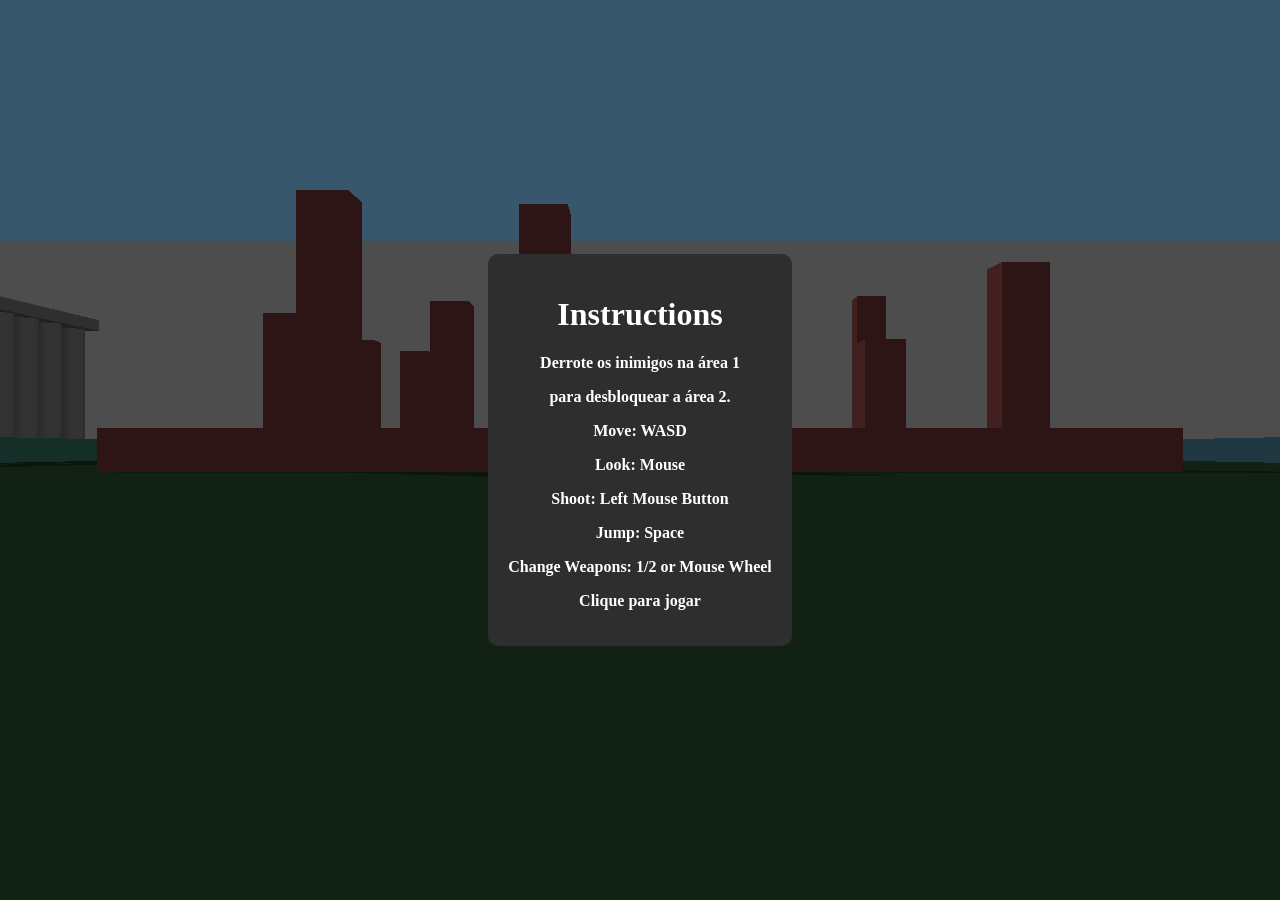
==== T2/index.html @ 1ff4a10f "Muda as coisas de lugar" ====
<!DOCTYPE html>
<html>
  <head>
    <title>Meu FPS</title>
    <meta name="viewport" content="width=device-width, initial-scale=1" />
    <link rel="stylesheet" type="text/css" href="./styles/main.css" />
    <script type="importmap">
      { "imports": { "three": "../../build/three.module.js" } }
    </script>
  </head>
  <body>
    <div id="blocker">
      <div id="instructions">
        <h1>Instructions</h1>
        <p>Derrote os inimigos na área 1</p>
        <p>para desbloquear a área 2.</p>
        <p>Move: WASD</p>
        <p>Look: Mouse</p>
        <p>Shoot: Left Mouse Button</p>
        <p>Jump: Space</p>
        <p>Change Weapons: 1/2 or Mouse Wheel</p>
        <p>Clique para jogar</p>
      </div>    
    </div>
    <div id="temporary-messages-container"></div>    
    <div id="webgl-output"></div>
    <div id="mira"></div>
    <script type="module" src="main.js"></script>
  </body>
</html>
---- T2/styles/main.css ----
#blocker {
    position: fixed;
    top: 0;
    left: 0;
    width: 100%;
    height: 100%;
    background-color: rgba(0, 0, 0, 0.5); 
    display: flex;
    justify-content: center;
    align-items: center;
    z-index: 1000; 
  }
  #instructions {
    background-color: rgb(46, 46, 46); 
    color: white;
    font-weight: bold;
    padding: 20px; 
    border-radius: 10px; 
    text-align: center; 
  }
  #instructions:hover {
    background-color: rgb(0, 0, 0); 
    cursor: pointer;
  }


#mira {
  position: fixed;
  top: 50%;
  left: 50%;
  width: 5px; 
  height: 5px; 
  background-color: rgb(255, 255, 255); 
  border-radius: 50%; 
  transform: translate(-50%, -50%); 
  z-index: 1001; 
  pointer-events: none; 
  display: none;
}

body, html {
  margin: 0;
  padding: 0;
  overflow: hidden;
  width: 100vw;
  height: 100vh;
}

canvas {
  display: block;
  position: fixed;
  top: 0; left: 0;
  width: 100vw;
  height: 100vh;
  pointer-events: none; /* se não quiser capturar eventos no canvas */
}

#temporary-messages-container {
  position: fixed;
  top: 20%;
  left: 0;
  width: 100%;
  display: flex;
  flex-direction: column;
  align-items: center;
  z-index: 102;
  pointer-events: none;
}

.temporary-message {
  background-color: rgba(0, 0, 0, 0.7);
  color: white;
  padding: 12px 24px;
  border-radius: 5px;
  margin-bottom: 10px;
  font-family: Arial, sans-serif;
  font-size: 16px;
  text-align: center;
  animation: messageFade 3s forwards;
}

@keyframes messageFade {
  0% {
    opacity: 0;
    transform: translateY(-20px);
  }
  10% {
    opacity: 1;
    transform: translateY(0);
  }
  90% {
    opacity: 1;
    transform: translateY(0);
  }
  100% {
    opacity: 0;
    transform: translateY(-20px);
  }
}
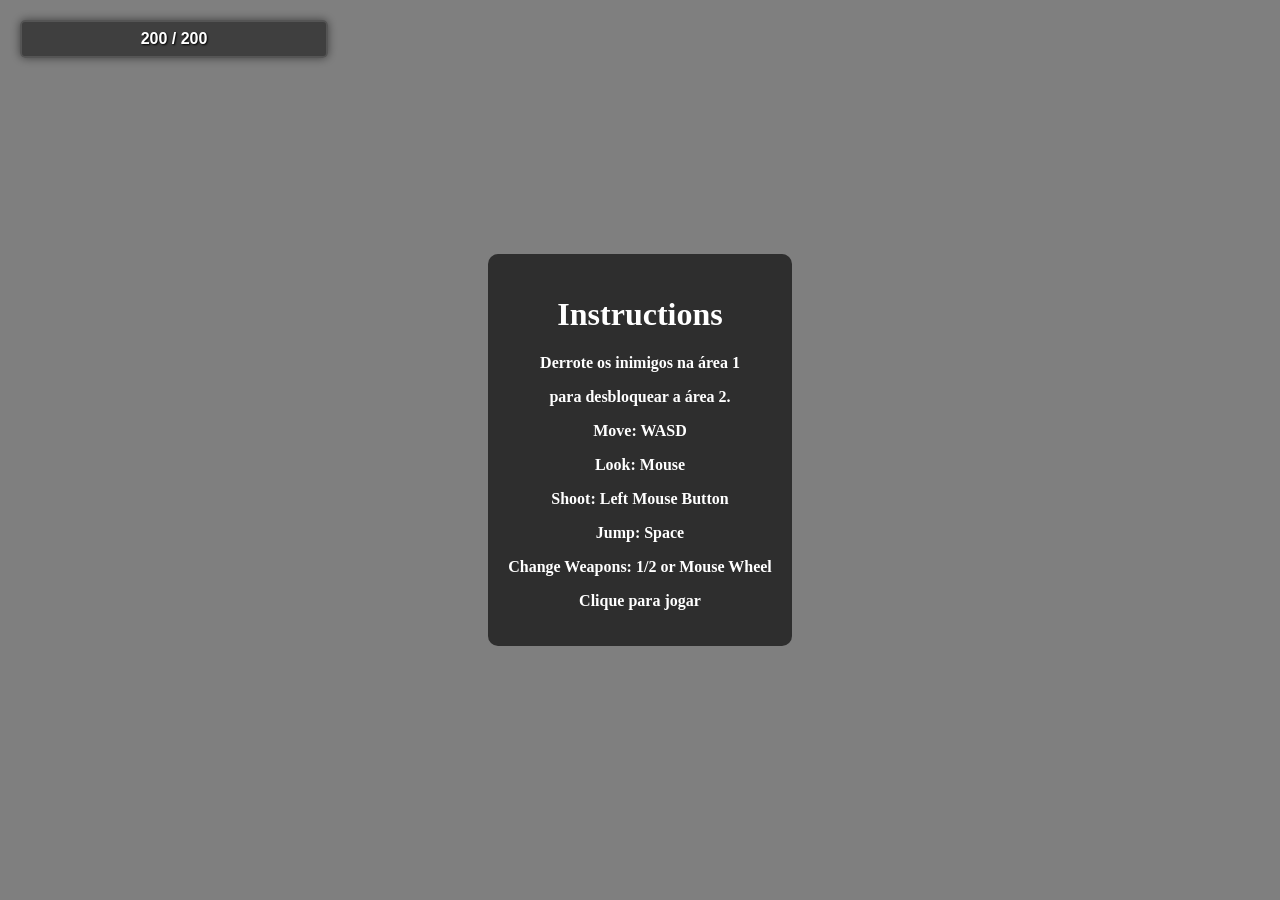
==== commit 909a813a: "adiciona barra de vida" ====
--- a/T2/index.html
+++ b/T2/index.html
@@ -22,6 +22,12 @@
         <p>Clique para jogar</p>
       </div>    
     </div>
+
+  <div id="health-bar-container">
+      <div id="health-bar-fill"></div>
+      <span id="health-bar-text">200 / 200</span>
+  </div>
+
     <div id="temporary-messages-container"></div>    
     <div id="webgl-output"></div>
     <div id="mira"></div>
--- a/T2/styles/main.css
+++ b/T2/styles/main.css
@@ -96,4 +96,56 @@
     opacity: 0;
     transform: translateY(-20px);
   }
+}
+
+#health-bar-container {
+    position: fixed; 
+    top: 20px;
+    left: 20px;
+    width: 300px;
+    height: 30px;
+    background-color: rgba(0, 0, 0, 0.5); 
+    border: 2px solid #555;
+    border-radius: 5px;
+    padding: 2px;
+    box-shadow: 0 0 10px rgba(0,0,0,0.5);
+    z-index: 1000; 
+}
+
+#health-bar-fill {
+    height: 100%;
+    width: 100%; 
+    border-radius: 3px;
+    transition: width 0.3s ease-out, background-color 0.5s linear; 
+}
+
+#health-bar-text {
+    position: absolute;
+    width: 100%;
+    top: 50%;
+    left: 50%;
+    transform: translate(-50%, -50%); 
+    color: white;
+    font-family: 'Arial', sans-serif;
+    font-weight: bold;
+    font-size: 16px;
+    text-shadow: 1px 1px 2px black;
+    text-align: center;
+}
+
+
+#health-bar-fill.high {
+    background-color: #0f6523; 
+}
+
+#health-bar-fill.medium {
+    background-color: #28a745; 
+}
+
+#health-bar-fill.low {
+    background-color: #ffc107; 
+}
+
+#health-bar-fill.critical {
+    background-color: #dc3545; 
 }
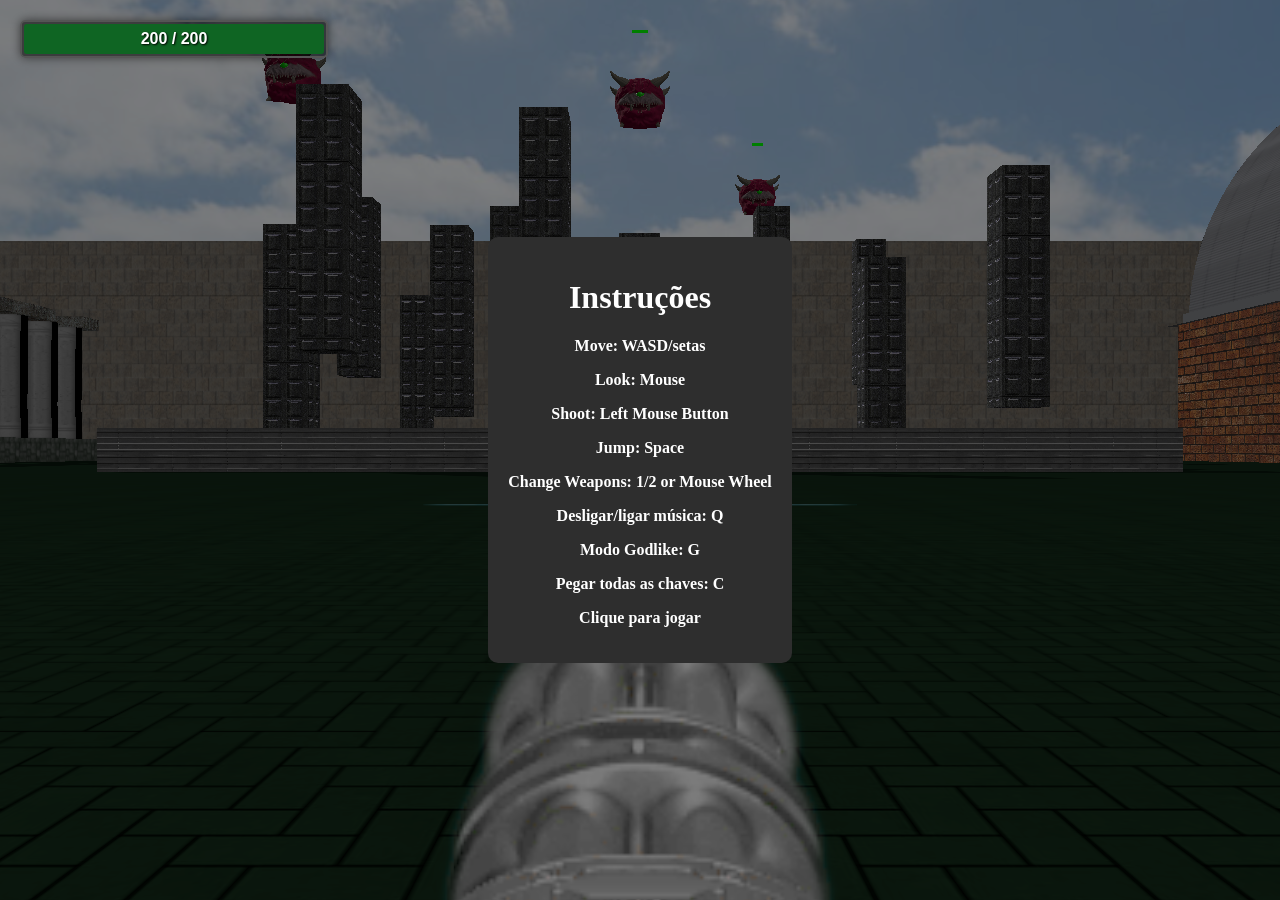
==== commit 13748e99: "game over e outras correcoes" ====
--- a/T2/index.html
+++ b/T2/index.html
@@ -11,16 +11,22 @@
   <body>
     <div id="blocker">
       <div id="instructions">
-        <h1>Instructions</h1>
-        <p>Derrote os inimigos na área 1</p>
-        <p>para desbloquear a área 2.</p>
-        <p>Move: WASD</p>
+        <h1>Instruções</h1>
+        <p>Move: WASD/setas</p>
         <p>Look: Mouse</p>
         <p>Shoot: Left Mouse Button</p>
         <p>Jump: Space</p>
         <p>Change Weapons: 1/2 or Mouse Wheel</p>
+        <p>Desligar/ligar música: Q</p>
+        <p>Modo Godlike: G</p>
+        <p>Pegar todas as chaves: C</p>
         <p>Clique para jogar</p>
       </div>    
+    </div>
+
+    <div id="death-screen" style="display: none;">
+        <div class="death-message">Você morreu!</div>
+        <button id="restart-button">Reiniciar</button>
     </div>
 
   <div id="health-bar-container">
--- a/T2/styles/main.css
+++ b/T2/styles/main.css
@@ -148,4 +148,43 @@
 
 #health-bar-fill.critical {
     background-color: #dc3545; 
+}
+
+#death-screen {
+    position: fixed;
+    top: 0;
+    left: 0;
+    width: 100%;
+    height: 100%;
+    background-color: rgba(0, 0, 0, 0.9);
+    display: flex;
+    flex-direction: column;
+    justify-content: center;
+    align-items: center;
+    z-index: 1000;
+    color: white;
+    font-family: Arial, sans-serif;
+}
+
+.death-message {
+    font-size: 72px;
+    color: #ff0000;
+    margin-bottom: 40px;
+    text-shadow: 0 0 10px #ff0000;
+}
+
+#restart-button {
+    padding: 15px 30px;
+    font-size: 24px;
+    background-color: #ff0000;
+    color: white;
+    border: none;
+    border-radius: 5px;
+    cursor: pointer;
+    transition: all 0.3s;
+}
+
+#restart-button:hover {
+    background-color: #cc0000;
+    transform: scale(1.05);
 }
